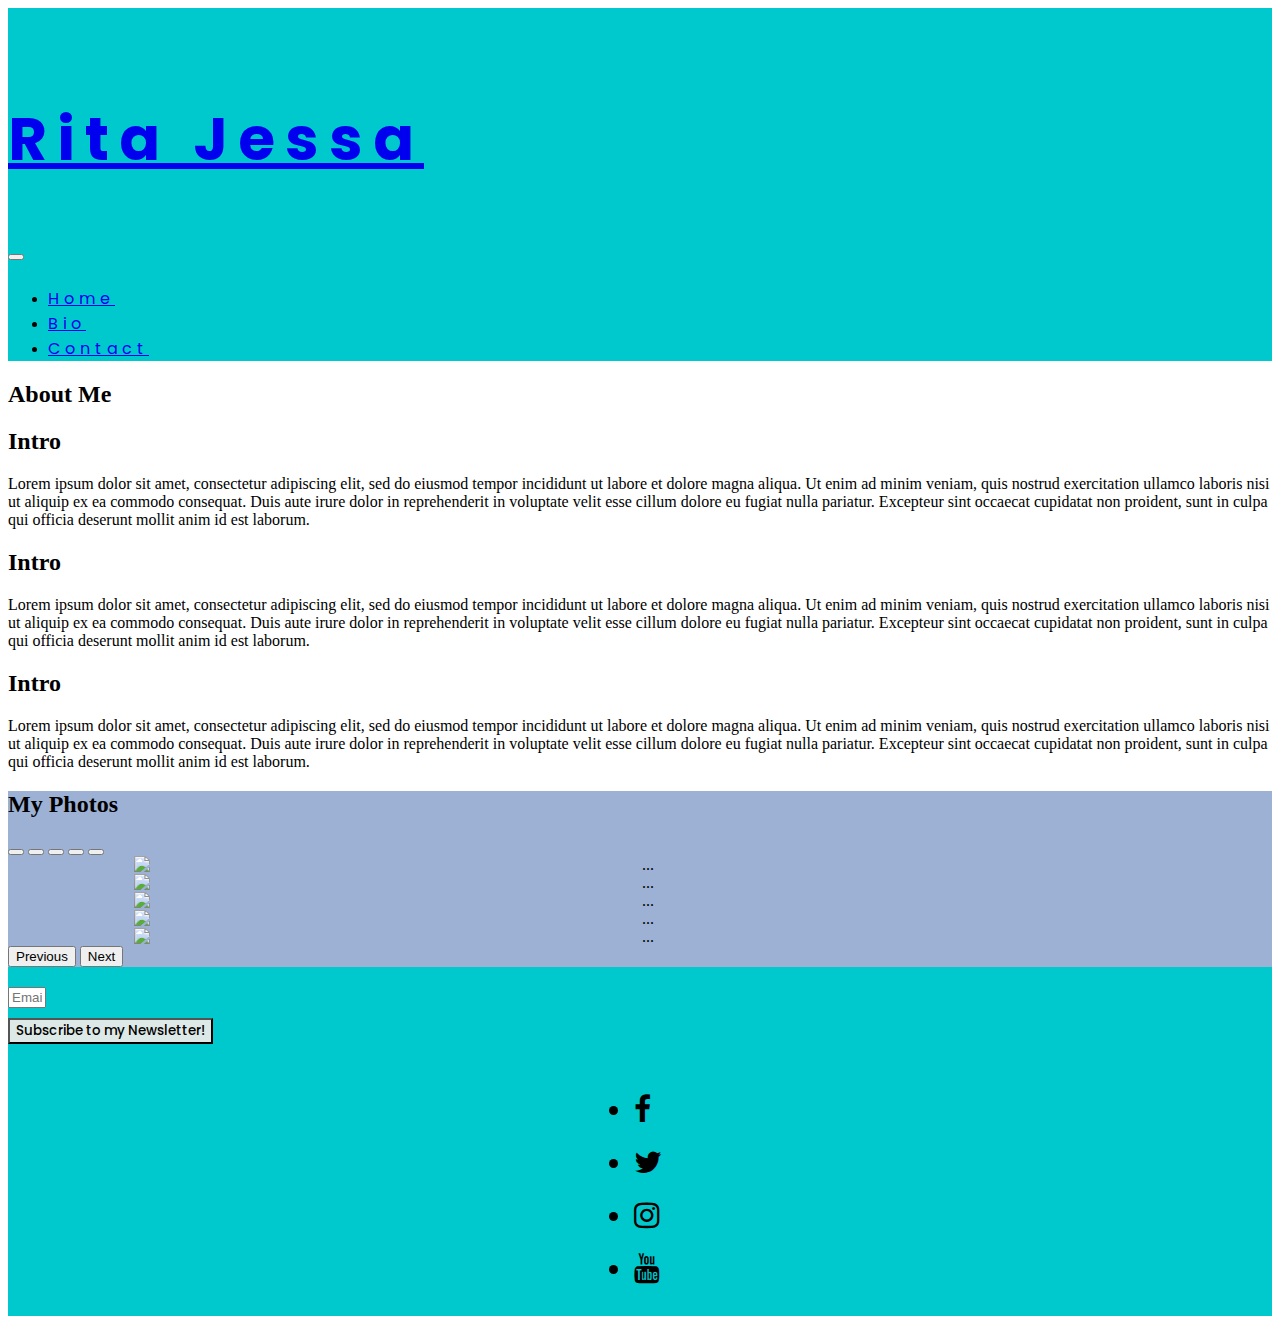
==== bio.html @ f257c533 "Recreate bio.html due to git push error fr prev workspace" ====
<!DOCTYPE html>
<html lang="en">

<head>
    <meta charset="UTF-8">
    <meta http-equiv="X-UA-Compatible" content="IE=edge">
    <meta name="viewport" content="width=device-width, initial-scale=1.0">

    <link rel="stylesheet" href="https://cdn.jsdelivr.net/npm/bootstrap@5.0.1/dist/css/bootstrap.min.css"
        integrity="sha384-+0n0xVW2eSR5OomGNYDnhzAbDsOXxcvSN1TPprVMTNDbiYZCxYbOOl7+AMvyTG2x" crossorigin="anonymous">
    <link rel="stylesheet"
        href="https://cdn.jsdelivr.net/npm/@fortawesome/fontawesome-free@5.15.3/css/fontawesome.min.css"
        integrity="sha384-wESLQ85D6gbsF459vf1CiZ2+rr+CsxRY0RpiF1tLlQpDnAgg6rwdsUF1+Ics2bni" crossorigin="anonymous">
    <link rel="stylesheet" href="https://maxcdn.bootstrapcdn.com/font-awesome/4.7.0/css/font-awesome.min.css"
        type="text/css" />

    <link rel="stylesheet" href="assets/css/style.css">
    <title>Rita Jessa</title>
</head>

<body>

    <header class="sticky-top">
        <nav class="navbar navbar-expand-lg navbar-light">
            <a class="navbar-brand text-uppercase" href="#">
                <h1>Rita Jessa</h1>
            </a>
            <button class="navbar-toggler" type="button" data-toggle="collapse" data-target="#navbarTogglerDemo02"
                aria-controls="navbarTogglerDemo02" aria-expanded="false" aria-label="Toggle navigation">
                <span class="navbar-toggler-icon"></span>
            </button>

            <div class="collapse navbar-collapse justify-content-end" id="navbarTogglerDemo02">
                <ul class="navbar-nav mr-auto mt-2 mt-lg-0">
                    <li class="nav-item ">
                        <a class="nav-link" href="index.html">Home</a>
                    </li>
                    <li class="nav-item active">
                        <a class="nav-link" href="bio.html">Bio <span class="sr-only">(current)</span></a>
                    </li>
                    <li class="nav-item">
                        <a class="nav-link" href="contact.html">Contact</a>
                    </li>
                </ul>
            </div>
        </nav>
    </header>

    <section class="mt-2">
        <div class="row">
            <h2 class="text-center text-uppercase">About Me</h2>
            <div class="col-md-8 offset-md-2 album-cover">
                <h2>Intro</h2>
                <p>Lorem ipsum dolor sit amet, consectetur adipiscing elit, sed do eiusmod tempor incididunt ut labore
                    et dolore magna aliqua. Ut enim ad minim veniam, quis nostrud exercitation ullamco laboris nisi ut
                    aliquip ex ea commodo consequat. Duis aute irure dolor in reprehenderit in voluptate velit esse
                    cillum dolore eu fugiat nulla pariatur. Excepteur sint occaecat cupidatat non proident, sunt in
                    culpa qui officia deserunt mollit anim id est laborum.</p>
                <h2>Intro</h2>
                <p>Lorem ipsum dolor sit amet, consectetur adipiscing elit, sed do eiusmod tempor incididunt ut labore
                    et dolore magna aliqua. Ut enim ad minim veniam, quis nostrud exercitation ullamco laboris nisi ut
                    aliquip ex ea commodo consequat. Duis aute irure dolor in reprehenderit in voluptate velit esse
                    cillum dolore eu fugiat nulla pariatur. Excepteur sint occaecat cupidatat non proident, sunt in
                    culpa qui officia deserunt mollit anim id est laborum.</p>
                <h2>Intro</h2>
                <p>Lorem ipsum dolor sit amet, consectetur adipiscing elit, sed do eiusmod tempor incididunt ut labore
                    et dolore magna aliqua. Ut enim ad minim veniam, quis nostrud exercitation ullamco laboris nisi ut
                    aliquip ex ea commodo consequat. Duis aute irure dolor in reprehenderit in voluptate velit esse
                    cillum dolore eu fugiat nulla pariatur. Excepteur sint occaecat cupidatat non proident, sunt in
                    culpa qui officia deserunt mollit anim id est laborum.</p>
            </div>
        </div>
    </section>
    <section class="mt-2 release">
        <div class="row">
            <h2 class="text-center text-uppercase">My Photos</h2>
            <div class="col-sm-8 offset-sm-2 music-video text-center">
                <div id="carouselExampleIndicators" class="carousel slide" data-bs-ride="carousel">
                    <div class="carousel-indicators">
                        <button type="button" data-bs-target="#carouselExampleIndicators" data-bs-slide-to="0"
                            class="active" aria-current="true" aria-label="Slide 1"></button>
                        <button type="button" data-bs-target="#carouselExampleIndicators" data-bs-slide-to="1"
                            aria-label="Slide 2"></button>
                        <button type="button" data-bs-target="#carouselExampleIndicators" data-bs-slide-to="2"
                            aria-label="Slide 3"></button>
                            <button type="button" data-bs-target="#carouselExampleIndicators" data-bs-slide-to="3"
                            aria-label="Slide 4"></button>
                        <button type="button" data-bs-target="#carouselExampleIndicators" data-bs-slide-to="4"
                            aria-label="Slide 5"></button>
                    </div>
                    <div class="carousel-inner">
                        <div class="carousel-item active">
                            <img src="assets/images/1.JPG" class="d-block w-100" alt="...">
                        </div>
                        <div class="carousel-item">
                            <img src="assets/images/2.JPG" class="d-block w-100" alt="...">
                        </div>
                        <div class="carousel-item">
                            <img src="assets/images/3.JPG" class="d-block w-100" alt="...">
                        </div>
                        <div class="carousel-item">
                            <img src="assets/images/4.JPG" class="d-block w-100" alt="...">
                        </div>
                        <div class="carousel-item">
                            <img src="assets/images/5.JPG" class="d-block w-100" alt="...">
                        </div>
                    </div>
                    <button class="carousel-control-prev" type="button" data-bs-target="#carouselExampleIndicators"
                        data-bs-slide="prev">
                        <span class="carousel-control-prev-icon" aria-hidden="true"></span>
                        <span class="visually-hidden">Previous</span>
                    </button>
                    <button class="carousel-control-next" type="button" data-bs-target="#carouselExampleIndicators"
                        data-bs-slide="next">
                        <span class="carousel-control-next-icon" aria-hidden="true"></span>
                        <span class="visually-hidden">Next</span>
                    </button>
                </div>
            </div>
        </div>
    </section>

    <footer>
        <div class="container">
            <div class="row">
                <div class="col-sm-6 subcribe">
                    <div class="input-group">
                        <input type="text" class="form-control" placeholder="Email" aria-label="email"
                            aria-describedby="button-addon2">
                        <button class="btn btn-outline-secondary" type="button" id="button-addon2">Subscribe to my
                            Newsletter!</button>
                    </div>
                </div>
                <div class="col-sm-6 socials text-center">
                    <ul class="list-inline">
                        <li class="list-inline-item">
                            <a target="_blank" href="#">
                                <i class="fa fa-facebook" aria-hidden="true"></i>
                                <span class="sr-only">Facebook</span>
                            </a>
                        </li>
                        <li class="list-inline-item">
                            <a target="_blank" href="#">
                                <i class="fa fa-twitter" aria-hidden="true"></i>
                                <span class="sr-only">Twitter</span>
                            </a>
                        </li>
                        <li class="list-inline-item">
                            <a target="_blank" href="#">
                                <i class="fa fa-instagram" aria-hidden="true"></i>
                                <span class="sr-only">Instagram</span>
                            </a>
                        </li>
                        <li class="list-inline-item">
                            <a target="_blank" href="#">
                                <i class="fa fa-youtube" aria-hidden="true"></i>
                                <span class="sr-only">YouTube</span>
                            </a>
                        </li>
                    </ul>
                </div>
            </div>
        </div>
    </footer>

    <script src="https://cdn.jsdelivr.net/npm/bootstrap@5.0.1/dist/js/bootstrap.bundle.min.js"
        integrity="sha384-gtEjrD/SeCtmISkJkNUaaKMoLD0//ElJ19smozuHV6z3Iehds+3Ulb9Bn9Plx0x4" crossorigin="anonymous">
    </script>
    <script src="https://cdn.jsdelivr.net/npm/@popperjs/core@2.9.2/dist/umd/popper.min.js"
        integrity="sha384-IQsoLXl5PILFhosVNubq5LC7Qb9DXgDA9i+tQ8Zj3iwWAwPtgFTxbJ8NT4GN1R8p" crossorigin="anonymous">
    </script>
    <script src="https://cdn.jsdelivr.net/npm/bootstrap@5.0.1/dist/js/bootstrap.min.js"
        integrity="sha384-Atwg2Pkwv9vp0ygtn1JAojH0nYbwNJLPhwyoVbhoPwBhjQPR5VtM2+xf0Uwh9KtT" crossorigin="anonymous">
    </script>
</body>

</html>
---- assets/css/style.css ----
@import url('https://fonts.googleapis.com/css2?family=Poppins:wght@300,500&family=Roboto:wght@100&display=swap');

/*----------------------------------------------------Header*/
header {
    margin: auto 0;
}

.navbar {
    background-color: #00C9CD;
}

.navbar-brand {
    font-size: 30px;
    letter-spacing: 10px;
    font-family: Poppins, sans-serif;
    font-weight: 500;
    margin-left: 20px;
    padding-top: 20px;
}

.navbar-brand:hover {
    color: white;
}

.nav-link {
    letter-spacing: 5px;
    font-family: Poppins, sans-serif;
    margin-right: 10px;
}

span .navbar-toggler-icon {
    margin-right: 20px;
}

.navbar-light .navbar-nav .nav-link {
    text-align: center;
}

.navbar-light .navbar-nav .nav-link:hover {
    color: white;
    text-align: center;

}

.navbar-light .navbar-nav .nav-link:active {
    text-decoration: underline;
}

.navbar-light .navbar-toggler {
    margin-right: 20px;
}

/*-------------------------------------------------------------- Footer ---*/

footer {
    background-color: #00C9CD;
    font-size: 30px;
    color: black;
}

.list-inline-item i,
.input-group {
    padding-top: 20px;
    color: black;
}

.list-inline-item i {
    letter-spacing: 25px;
}

.list-inline-item i:hover {
    color: white;
}

.input-group>.form-control,
.input-group>.form-select {
    width: 30px;
    display: flex;
    justify-content: center;
    align-items: center;
}

.socials {
    display: flex;
    justify-content: center;
    align-items: center;
}

.btn {
    font-weight: 500;
    background-color: #dde9e6;
    font-family: Poppins, sans-serif;
}

.list-inline {
    display: inline-block;
}

/*----------------------------------------------------- My Music*/
.music {
    background-color: #E6F4F1;
}

img {
    max-width: 80%;
    height: auto;
    text-align: center;
    display: block;
    margin-left: auto;
    margin-right: auto
}

/*----------------------------------------------------- My Video*/
body .release {
    background-color: rgb(157, 177, 212);
}

video source {
    position: absolute;
    top: 30%;
    left: 30%;
}

video {
    max-width: 80%;
    height: auto;
}

/*----------------------------------------------------- Events*/

.events {
    background-color: #eeaf90;
}

/*----------------------------------------------------- Bio Page*/
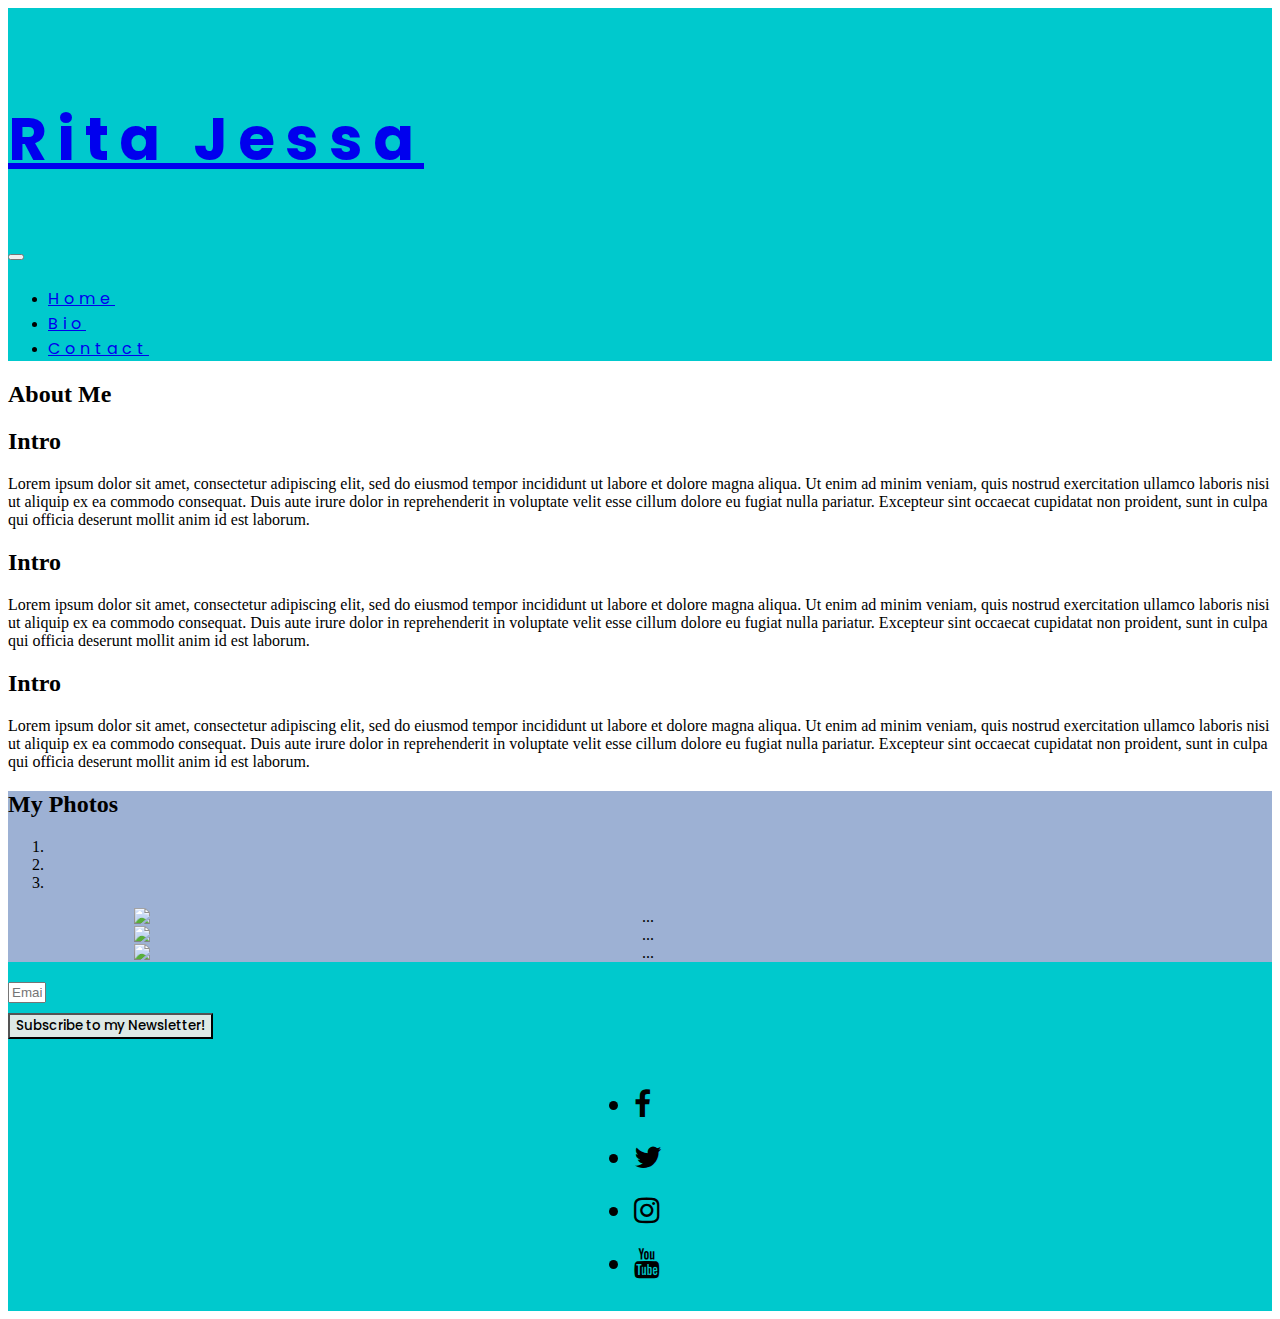
==== commit 534bcb2a: "Fix bug in hamburger menu using Bootstrap 4 instead of Bootstrap 5" ====
--- a/bio.html
+++ b/bio.html
@@ -6,7 +6,7 @@
     <meta http-equiv="X-UA-Compatible" content="IE=edge">
     <meta name="viewport" content="width=device-width, initial-scale=1.0">
 
-    <link rel="stylesheet" href="https://cdn.jsdelivr.net/npm/bootstrap@5.0.1/dist/css/bootstrap.min.css"
+    <link href="https://cdn.jsdelivr.net/npm/bootstrap@5.0.1/dist/css/bootstrap.min.css" rel="stylesheet"
         integrity="sha384-+0n0xVW2eSR5OomGNYDnhzAbDsOXxcvSN1TPprVMTNDbiYZCxYbOOl7+AMvyTG2x" crossorigin="anonymous">
     <link rel="stylesheet"
         href="https://cdn.jsdelivr.net/npm/@fortawesome/fontawesome-free@5.15.3/css/fontawesome.min.css"
@@ -32,11 +32,11 @@
 
             <div class="collapse navbar-collapse justify-content-end" id="navbarTogglerDemo02">
                 <ul class="navbar-nav mr-auto mt-2 mt-lg-0">
-                    <li class="nav-item ">
-                        <a class="nav-link" href="index.html">Home</a>
+                    <li class="nav-item active">
+                        <a class="nav-link" href="index.html">Home <span class="sr-only">(current)</span></a>
                     </li>
-                    <li class="nav-item active">
-                        <a class="nav-link" href="bio.html">Bio <span class="sr-only">(current)</span></a>
+                    <li class="nav-item">
+                        <a class="nav-link" href="bio.html">Bio</a>
                     </li>
                     <li class="nav-item">
                         <a class="nav-link" href="contact.html">Contact</a>
@@ -44,8 +44,9 @@
                 </ul>
             </div>
         </nav>
+
+
     </header>
-
     <section class="mt-2">
         <div class="row">
             <h2 class="text-center text-uppercase">About Me</h2>
@@ -75,19 +76,12 @@
         <div class="row">
             <h2 class="text-center text-uppercase">My Photos</h2>
             <div class="col-sm-8 offset-sm-2 music-video text-center">
-                <div id="carouselExampleIndicators" class="carousel slide" data-bs-ride="carousel">
-                    <div class="carousel-indicators">
-                        <button type="button" data-bs-target="#carouselExampleIndicators" data-bs-slide-to="0"
-                            class="active" aria-current="true" aria-label="Slide 1"></button>
-                        <button type="button" data-bs-target="#carouselExampleIndicators" data-bs-slide-to="1"
-                            aria-label="Slide 2"></button>
-                        <button type="button" data-bs-target="#carouselExampleIndicators" data-bs-slide-to="2"
-                            aria-label="Slide 3"></button>
-                            <button type="button" data-bs-target="#carouselExampleIndicators" data-bs-slide-to="3"
-                            aria-label="Slide 4"></button>
-                        <button type="button" data-bs-target="#carouselExampleIndicators" data-bs-slide-to="4"
-                            aria-label="Slide 5"></button>
-                    </div>
+                <div id="carouselExampleIndicators" class="carousel slide" data-ride="carousel">
+                    <ol class="carousel-indicators">
+                        <li data-target="#carouselExampleIndicators" data-slide-to="0" class="active"></li>
+                        <li data-target="#carouselExampleIndicators" data-slide-to="1"></li>
+                        <li data-target="#carouselExampleIndicators" data-slide-to="2"></li>
+                    </ol>
                     <div class="carousel-inner">
                         <div class="carousel-item active">
                             <img src="assets/images/1.JPG" class="d-block w-100" alt="...">
@@ -98,23 +92,15 @@
                         <div class="carousel-item">
                             <img src="assets/images/3.JPG" class="d-block w-100" alt="...">
                         </div>
-                        <div class="carousel-item">
-                            <img src="assets/images/4.JPG" class="d-block w-100" alt="...">
-                        </div>
-                        <div class="carousel-item">
-                            <img src="assets/images/5.JPG" class="d-block w-100" alt="...">
-                        </div>
                     </div>
-                    <button class="carousel-control-prev" type="button" data-bs-target="#carouselExampleIndicators"
-                        data-bs-slide="prev">
+                    <a class="carousel-control-prev" href="#carouselExampleIndicators" role="button" data-slide="prev">
                         <span class="carousel-control-prev-icon" aria-hidden="true"></span>
-                        <span class="visually-hidden">Previous</span>
-                    </button>
-                    <button class="carousel-control-next" type="button" data-bs-target="#carouselExampleIndicators"
-                        data-bs-slide="next">
+                        <span class="sr-only">Previous</span>
+                    </a>
+                    <a class="carousel-control-next" href="#carouselExampleIndicators" role="button" data-slide="next">
                         <span class="carousel-control-next-icon" aria-hidden="true"></span>
-                        <span class="visually-hidden">Next</span>
-                    </button>
+                        <span class="sr-only">Next</span>
+                    </a>
                 </div>
             </div>
         </div>
@@ -163,16 +149,17 @@
         </div>
     </footer>
 
-    <script src="https://cdn.jsdelivr.net/npm/bootstrap@5.0.1/dist/js/bootstrap.bundle.min.js"
-        integrity="sha384-gtEjrD/SeCtmISkJkNUaaKMoLD0//ElJ19smozuHV6z3Iehds+3Ulb9Bn9Plx0x4" crossorigin="anonymous">
+
+    <script src="https://code.jquery.com/jquery-3.5.1.slim.min.js"
+        integrity="sha384-DfXdz2htPH0lsSSs5nCTpuj/zy4C+OGpamoFVy38MVBnE+IbbVYUew+OrCXaRkfj" crossorigin="anonymous">
     </script>
-    <script src="https://cdn.jsdelivr.net/npm/@popperjs/core@2.9.2/dist/umd/popper.min.js"
-        integrity="sha384-IQsoLXl5PILFhosVNubq5LC7Qb9DXgDA9i+tQ8Zj3iwWAwPtgFTxbJ8NT4GN1R8p" crossorigin="anonymous">
+    <script src="https://cdn.jsdelivr.net/npm/popper.js@1.16.1/dist/umd/popper.min.js"
+        integrity="sha384-9/reFTGAW83EW2RDu2S0VKaIzap3H66lZH81PoYlFhbGU+6BZp6G7niu735Sk7lN" crossorigin="anonymous">
     </script>
-    <script src="https://cdn.jsdelivr.net/npm/bootstrap@5.0.1/dist/js/bootstrap.min.js"
-        integrity="sha384-Atwg2Pkwv9vp0ygtn1JAojH0nYbwNJLPhwyoVbhoPwBhjQPR5VtM2+xf0Uwh9KtT" crossorigin="anonymous">
+    <script src="https://cdn.jsdelivr.net/npm/bootstrap@4.5.3/dist/js/bootstrap.min.js"
+        integrity="sha384-w1Q4orYjBQndcko6MimVbzY0tgp4pWB4lZ7lr30WKz0vr/aWKhXdBNmNb5D92v7s" crossorigin="anonymous">
     </script>
+
 </body>
 
-</html>
-
+</html>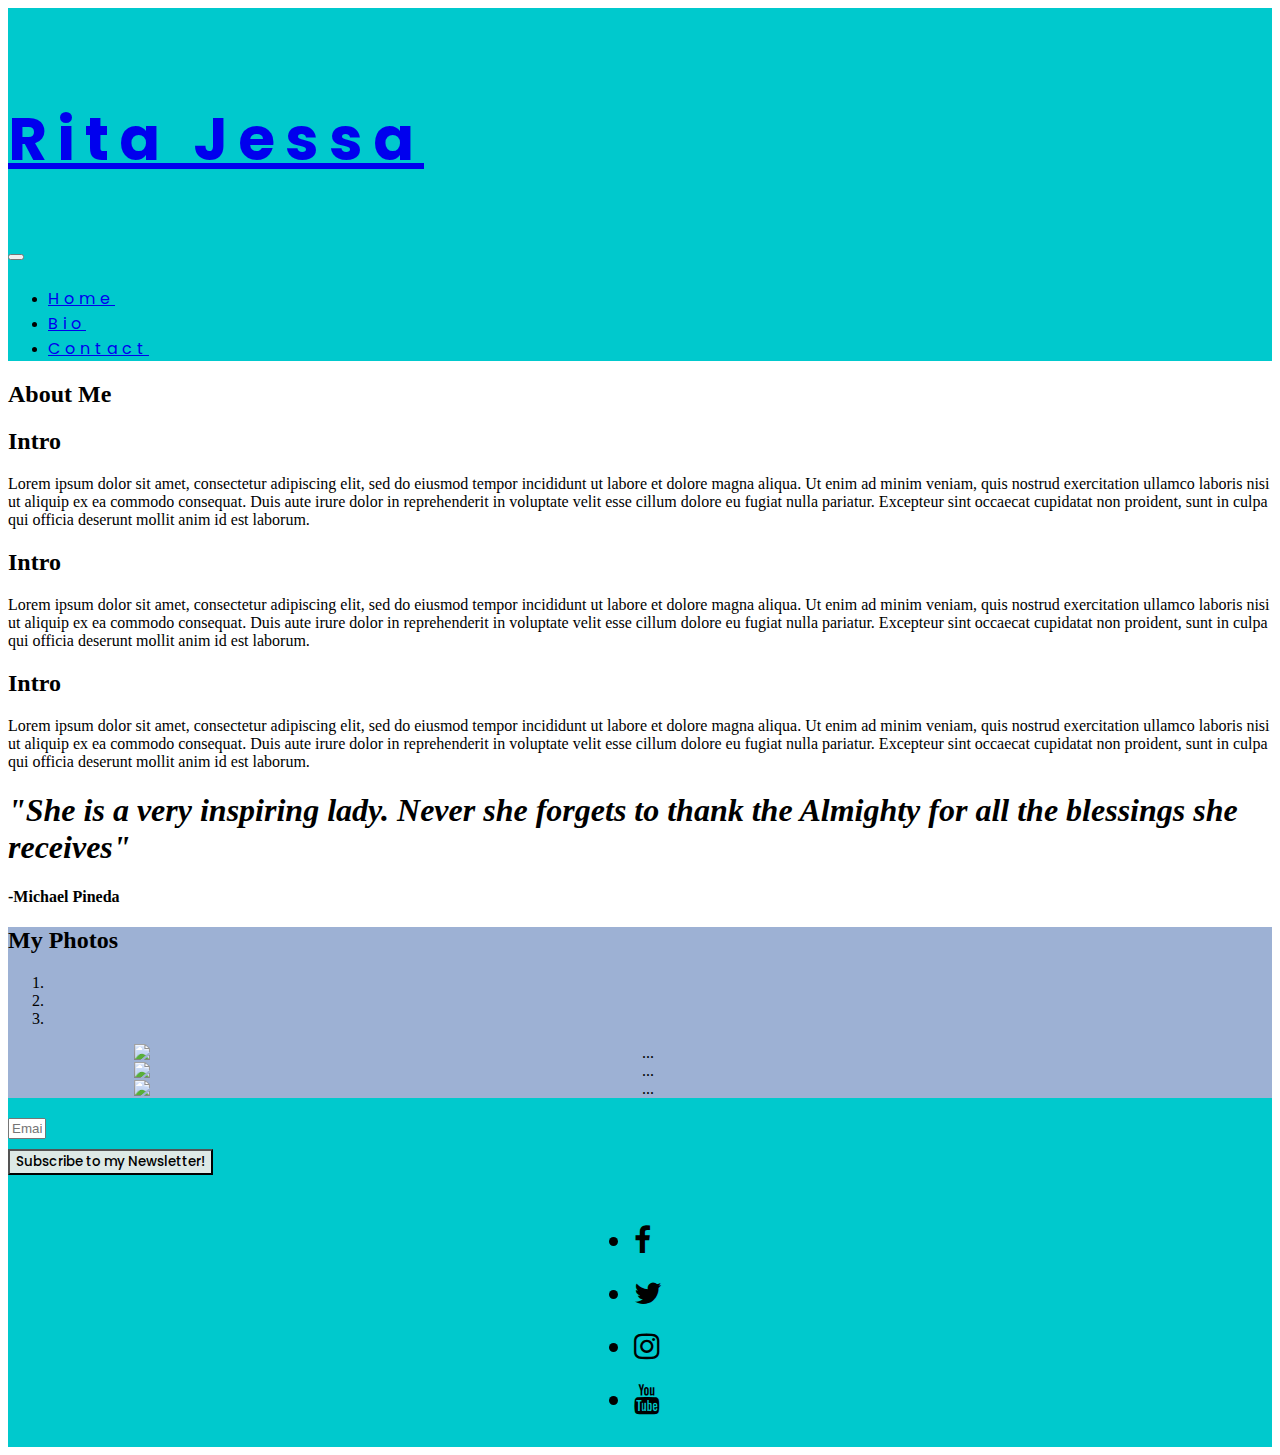
==== commit 8b66d7cb: "Update About section of bio.html and add css styling" ====
--- a/bio.html
+++ b/bio.html
@@ -47,10 +47,10 @@
 
 
     </header>
-    <section class="mt-2">
-        <div class="row">
+    <section class="py-3">
+        <div class="row about">
             <h2 class="text-center text-uppercase">About Me</h2>
-            <div class="col-md-8 offset-md-2 album-cover">
+            <div class="col-md-8 col-8 offset-2 offset-md-2">
                 <h2>Intro</h2>
                 <p>Lorem ipsum dolor sit amet, consectetur adipiscing elit, sed do eiusmod tempor incididunt ut labore
                     et dolore magna aliqua. Ut enim ad minim veniam, quis nostrud exercitation ullamco laboris nisi ut
@@ -69,10 +69,14 @@
                     aliquip ex ea commodo consequat. Duis aute irure dolor in reprehenderit in voluptate velit esse
                     cillum dolore eu fugiat nulla pariatur. Excepteur sint occaecat cupidatat non proident, sunt in
                     culpa qui officia deserunt mollit anim id est laborum.</p>
+
+                <h1><i>"She is a very inspiring lady. Never she forgets to thank the Almighty for all the blessings she
+                        receives"</i></h1>
+                <h4>-Michael Pineda</h4>
             </div>
         </div>
     </section>
-    <section class="mt-2 release">
+    <section class="py-3 photos">
         <div class="row">
             <h2 class="text-center text-uppercase">My Photos</h2>
             <div class="col-sm-8 offset-sm-2 music-video text-center">
--- a/assets/css/style.css
+++ b/assets/css/style.css
@@ -21,6 +21,8 @@
 .navbar-brand:hover {
     color: white;
 }
+
+
 
 .nav-link {
     letter-spacing: 5px;
@@ -49,6 +51,8 @@
 .navbar-light .navbar-toggler {
     margin-right: 20px;
 }
+
+
 
 /*-------------------------------------------------------------- Footer ---*/
 
@@ -134,3 +138,7 @@
 
 /*----------------------------------------------------- Bio Page*/
 
+body .photos {
+    background-color: rgb(157, 177, 212);
+}
+
